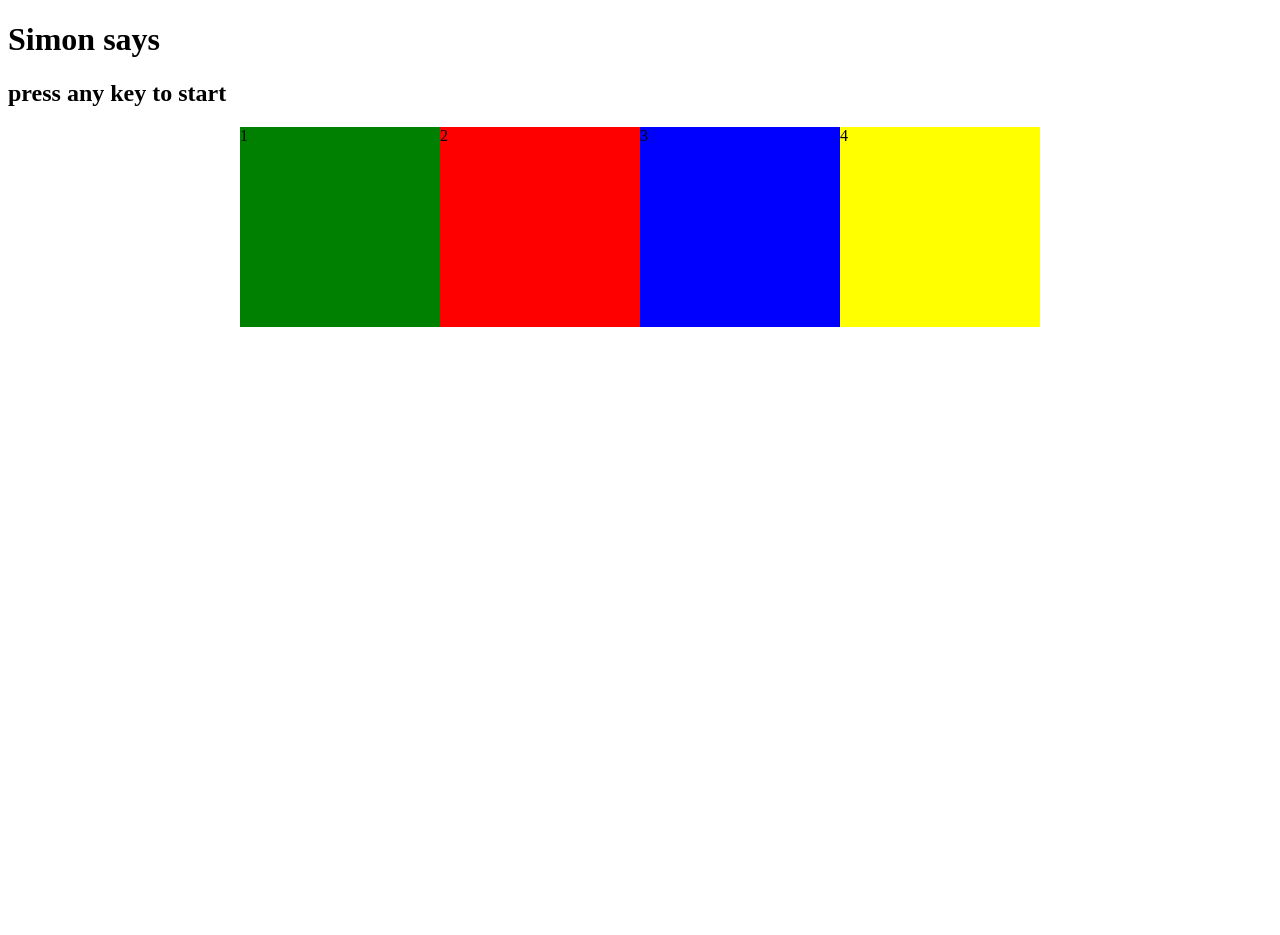
==== simon game/index.html @ 96a85ffb "separating the folders" ====
<!DOCTYPE html>
<html lang="en">
<head>
    <meta charset="UTF-8">
    <meta name="viewport" content="width=device-width, initial-scale=1.0">
    <title>Simon says</title>
    <link rel="stylesheet" href="style.css">
</head>
<body>
    <h1>Simon says</h1>
    <h2>press any key to start</h2>
    <div class="btn-container">
        <div class="line-one">
            <div class="btn green" type="button">1</div>
            <div class="btn red" type="button">2</div>
        </div>
        <div class="line-two">
            <div class="btn blue" type="button">3</div>
            <div class="btn yellow" type="button">4</div>
        </div>
    </div>
    <script src="script.js"></script>
</body>
</html>
---- simon game/style.css ----
.btn-container{
    display: flex;
    flex-wrap: wrap;
    width: 800px;
    height: 800px;
    margin: auto;
}
.line-one,
.line-two{
   display: flex;
}
.red{
    background-color: red;
        width: 200px;
        height: 200px;
}
.green{
    background-color: green;
   width: 200px;
        height: 200px;

}       
.yellow{
    background-color: yellow;   
    width: 200px;
        height: 200px;
}
.blue{
    background-color: blue;
   width: 200px;
        height: 200px;
body{
    text-align: center;
   display: flex;
    flex-direction: column;
    justify-content: center;
    align-items: center;
}
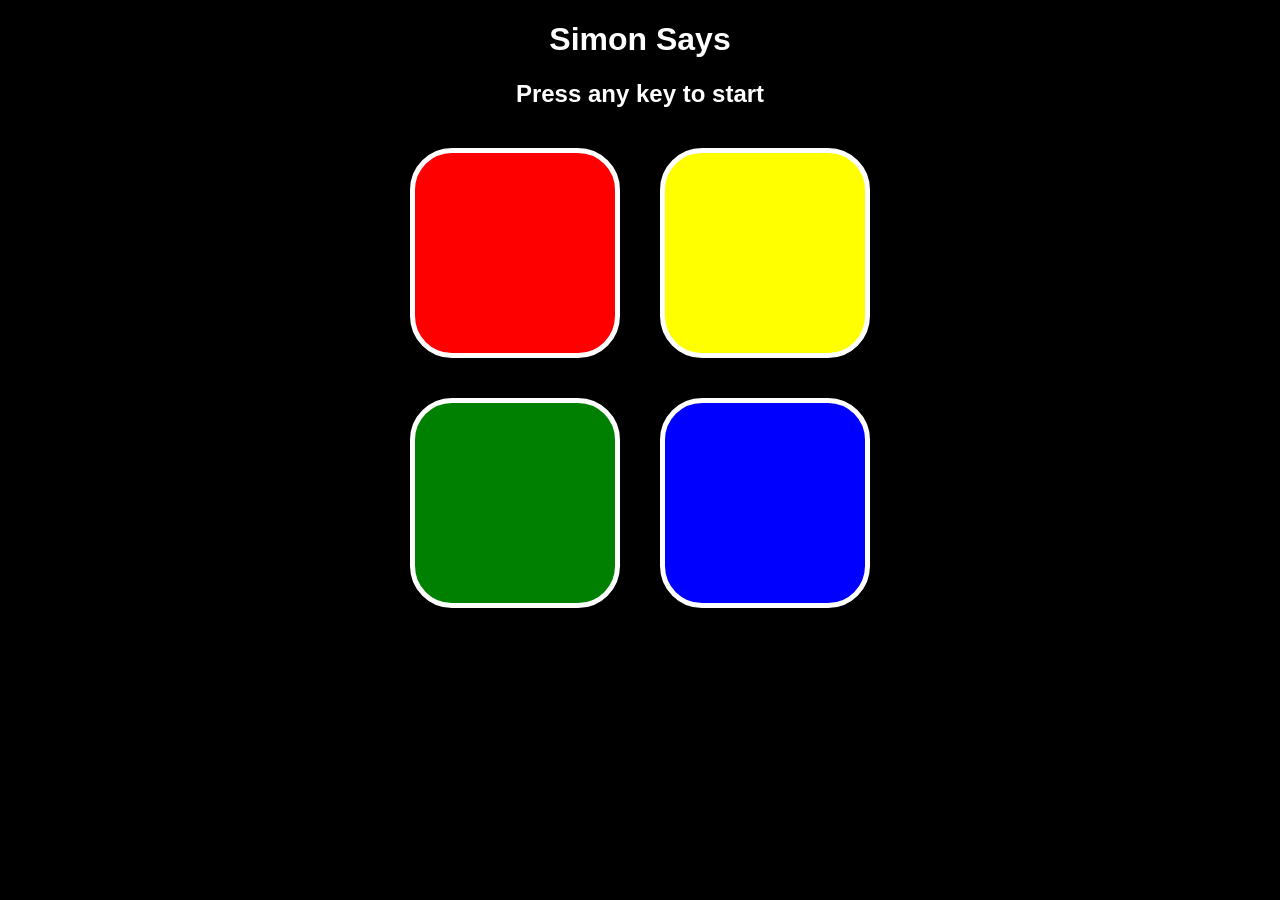
==== commit 829cf96f: "complete functional simon game" ====
--- a/simon game/index.html
+++ b/simon game/index.html
@@ -3,22 +3,29 @@
 <head>
     <meta charset="UTF-8">
     <meta name="viewport" content="width=device-width, initial-scale=1.0">
-    <title>Simon says</title>
+    <title>Simon Says</title>
     <link rel="stylesheet" href="style.css">
 </head>
 <body>
-    <h1>Simon says</h1>
-    <h2>press any key to start</h2>
+
+    <h1>Simon Says</h1>
+    <h2>Press any key to start</h2>
+
     <div class="btn-container">
+
         <div class="line-one">
-            <div class="btn green" type="button">1</div>
-            <div class="btn red" type="button">2</div>
+            <div class="btn red" id="red"></div>
+            <div class="btn yellow" id="yellow"></div>
         </div>
+
         <div class="line-two">
-            <div class="btn blue" type="button">3</div>
-            <div class="btn yellow" type="button">4</div>
+            <div class="btn green" id="green"></div>
+            <div class="btn blue" id="blue"></div>
         </div>
+
     </div>
+
     <script src="script.js"></script>
+
 </body>
 </html>
--- a/simon game/style.css
+++ b/simon game/style.css
@@ -1,39 +1,55 @@
+body{
+    text-align: center;
+    background-color: black;
+    color: white;
+    font-family: Arial, sans-serif;
+}
+
 .btn-container{
     display: flex;
-    flex-wrap: wrap;
-    width: 800px;
-    height: 800px;
-    margin: auto;
-}
-.line-one,
-.line-two{
-   display: flex;
-}
-.red{
-    background-color: red;
-        width: 200px;
-        height: 200px;
-}
-.green{
-    background-color: green;
-   width: 200px;
-        height: 200px;
-
-}       
-.yellow{
-    background-color: yellow;   
-    width: 200px;
-        height: 200px;
-}
-.blue{
-    background-color: blue;
-   width: 200px;
-        height: 200px;
-body{
-    text-align: center;
-   display: flex;
     flex-direction: column;
-    justify-content: center;
     align-items: center;
 }
 
+.line-one,
+.line-two{
+    display: flex;
+}
+
+.btn{
+    width: 200px;
+    height: 200px;
+    border-radius: 20%;
+    margin: 20px;
+    border: 5px solid white;
+    cursor: pointer;
+}
+
+.red{
+    background-color: red;
+}
+
+.yellow{
+    background-color: yellow;
+}
+
+.green{
+    background-color: green;
+}
+
+.blue{
+    background-color: blue;
+}
+
+.flash{
+    opacity: 0.3;
+}
+
+.userflash{
+    opacity: 0.5;
+}
+
+.wrong{
+    transform: scale(1.03);
+    transition: 0.2s;
+}
